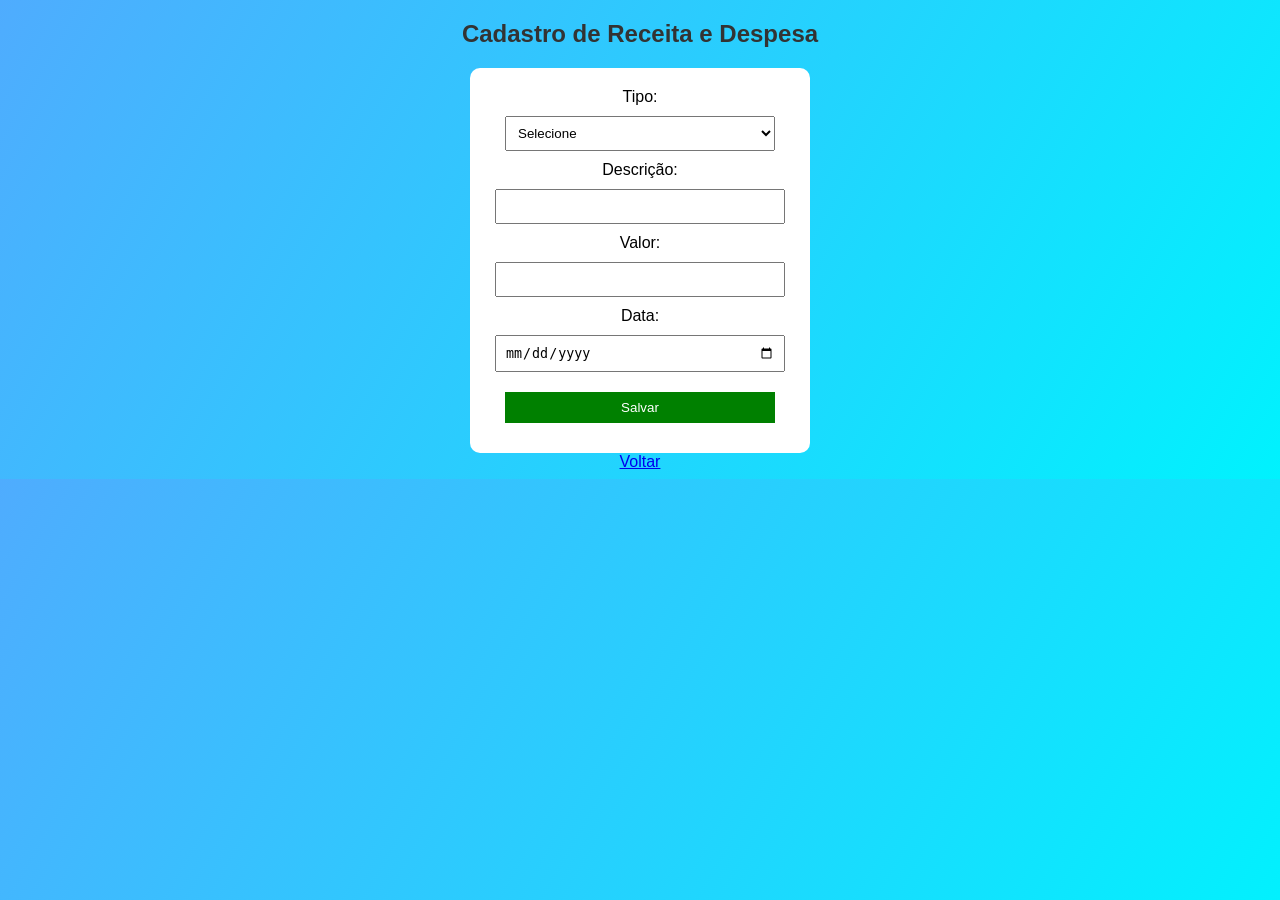
==== cadastro.html @ 6e74d2df "commit inicial O primeiro commit do teste" ====
<!DOCTYPE html>
<html>
<head>
    <title>Cadastro</title>
    <link rel="stylesheet" href="style.css">
    <script src="script.js"></script>
</head>
<body>

<h2>Cadastro de Receita e Despesa</h2>

<form action="salvar.php" method="POST" onsubmit="return validarFormulario()">

    <label>Tipo:</label>
    <select name="tipo" id="tipo">
        <option value="">Selecione</option>
        <option value="receita">Receita</option>
        <option value="despesa">Despesa</option>
    </select>

    <label>Descrição:</label>
    <input type="text" name="descricao" id="descricao">

    <label>Valor:</label>
    <input type="number" step="0.01" name="valor" id="valor">

    <label>Data:</label>
    <input type="date" name="data" id="data">

    <button type="submit">Salvar</button>

</form>

<a href="index.html">Voltar</a>

</body>
</html>
---- style.css ----
body {
    font-family: Arial;
    background-color: #f2f2f2;
    text-align: center;
     background: linear-gradient(120deg, #4facfe, #00f2fe);
}
/* Cabeçalho */
header {
    text-align: center; /* Centraliza o texto */
    padding: 30px; /* Espaçamento interno */
    
    /* Fundo escuro transparente */
    background-color: rgba(0,0,0,0.2);
    
    color: white; /* Texto branco */
}

/* Subtítulo */
header p {
    margin-top: 10px;
    font-size: 16px;
}

/* Container dos cards */
.container {
    display: flex; /* Usa flexbox */
    justify-content: center; /* Centraliza os cards */
    gap: 30px; /* Espaço entre os cards */
    padding: 40px;
    
    flex-wrap: wrap; /* Permite quebrar linha em telas menores */
}

/* Estilo dos cards */
.card {
    background: white; /* Fundo branco */
    padding: 25px; /* Espaçamento interno */
    border-radius: 15px; /* Bordas arredondadas */
    width: 280px; /* Largura fixa */
    text-align: center; /* Centraliza conteúdo */
    
    /* Sombra para dar efeito de elevação */
    box-shadow: 0 8px 20px rgba(0,0,0,0.2);
    
    transition: 0.3s; /* Suaviza animações */
}

/* Efeito ao passar o mouse */
.card:hover {
    transform: translateY(-5px); /* Sobe levemente */
}

/* Título dos cards */
.card h2 {
    margin-bottom: 10px;
}

/* Texto dos cards */
.card p {
    font-size: 14px;
    margin-bottom: 20px;
}

/* Botão */
.btn {
    text-decoration: none; /* Remove sublinhado */
    background: #4facfe; /* Cor de fundo */
    color: white; /* Texto branco */
    padding: 10px 20px; /* Espaçamento interno */
    border-radius: 8px; /* Bordas arredondadas */
    
    transition: 0.3s;
}

/* Efeito hover no botão */
.btn:hover {
    background: #007bff; /* Cor mais escura ao passar o mouse */
}

/* Rodapé */
footer {
    text-align: center;
    padding: 15px;
    
    background: rgba(0,0,0,0.2);
    color: white;
    
    position: fixed; /* Fixa no rodapé da tela */
    width: 100%;
    bottom: 0; /* Sempre na parte inferior */
}

h1, h2 {
    color: #333;
}

form {
    background: white;
    padding: 20px;
    margin: auto;
    width: 300px;
    border-radius: 10px;
}

input, select, button {
    width: 90%;
    margin: 10px 0;
    padding: 8px;
}

button {
    background-color: green;
    color: white;
    border: none;
}

table {
    margin: auto;
    background: white;
}

nav{
    margin-top: 200px;
}
nav a {
    margin: 10px;
    text-decoration: none;
    font-weight: bold;
}
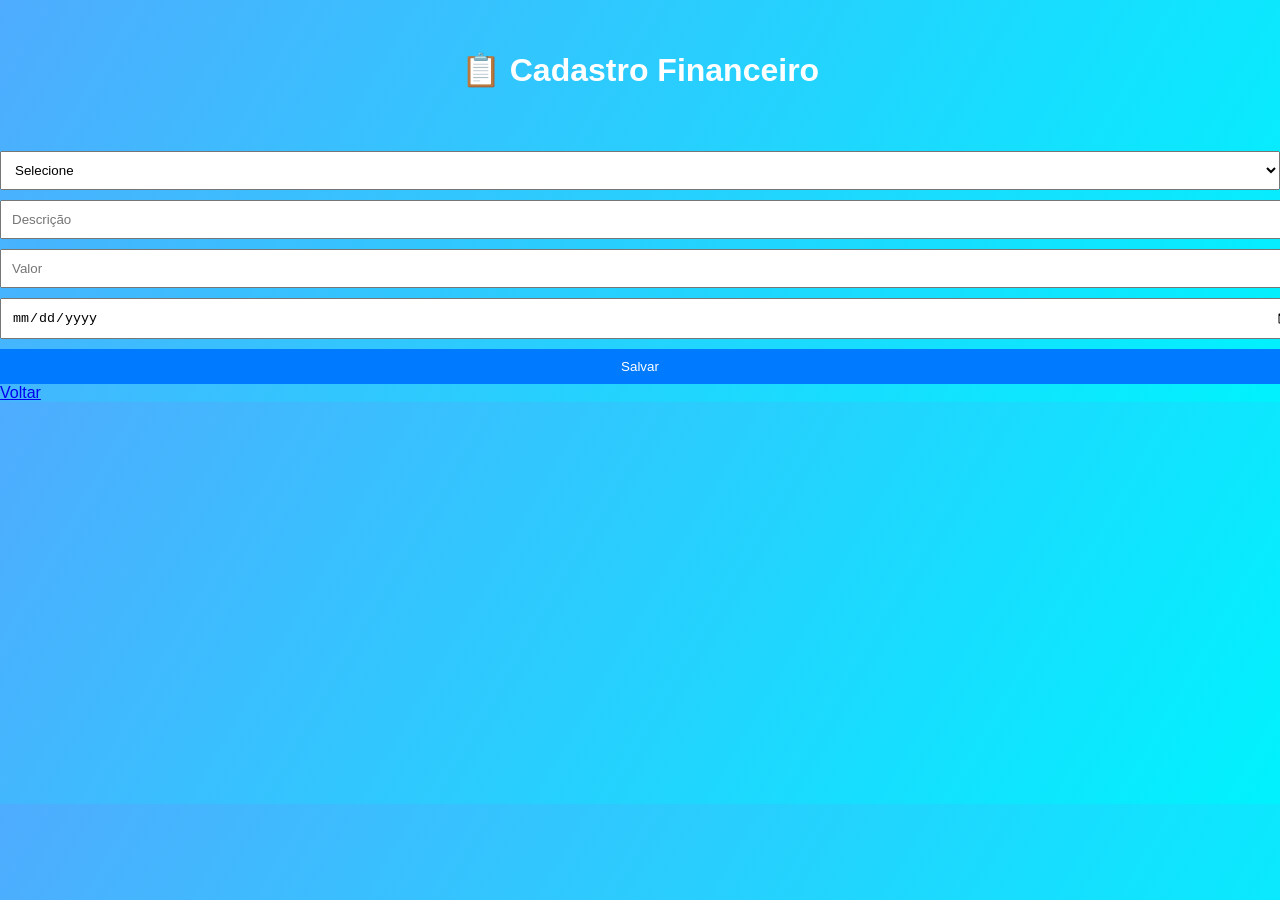
==== commit daf68e66: "Add files via upload" ====
--- a/cadastro.html
+++ b/cadastro.html
@@ -1,37 +1,65 @@
-<!DOCTYPE html>
-<html>
-<head>
-    <title>Cadastro</title>
-    <link rel="stylesheet" href="style.css">
-    <script src="script.js"></script>
-</head>
-<body>
 
-<h2>Cadastro de Receita e Despesa</h2>
+<!DOCTYPE html> <!-- Documento HTML -->
 
-<form action="salvar.php" method="POST" onsubmit="return validarFormulario()">
+<html lang="pt-br"> <!-- Idioma -->
 
-    <label>Tipo:</label>
-    <select name="tipo" id="tipo">
-        <option value="">Selecione</option>
-        <option value="receita">Receita</option>
-        <option value="despesa">Despesa</option>
-    </select>
+<head> <!-- Cabeçalho -->
 
-    <label>Descrição:</label>
-    <input type="text" name="descricao" id="descricao">
+    <meta charset="UTF-8"> <!-- UTF-8 -->
 
-    <label>Valor:</label>
-    <input type="number" step="0.01" name="valor" id="valor">
+    <title>Cadastro</title> <!-- Título -->
 
-    <label>Data:</label>
-    <input type="date" name="data" id="data">
+    <link rel="stylesheet" href="style.css"> <!-- CSS -->
 
-    <button type="submit">Salvar</button>
+</head> <!-- Fim head -->
 
-</form>
+<body> <!-- Corpo -->
 
-<a href="index.html">Voltar</a>
+<header> <!-- Cabeçalho -->
 
-</body>
-</html>+    <h1>📋 Cadastro Financeiro</h1> <!-- Título -->
+
+</header> <!-- Fim header -->
+
+<div class="form-container"> <!-- Container formulário -->
+
+    <select id="tipo"> <!-- Campo tipo -->
+
+        <option value="">Selecione</option> <!-- Opção vazia -->
+
+        <option value="receita">Receita</option> <!-- Receita -->
+
+        <option value="despesa">Despesa</option> <!-- Despesa -->
+
+    </select> <!-- Fim select -->
+
+    <input type="text"
+           id="descricao"
+           placeholder="Descrição"> <!-- Campo descrição -->
+
+    <input type="number"
+           id="valor"
+           placeholder="Valor"> <!-- Campo valor -->
+
+    <input type="date"
+           id="data"> <!-- Campo data -->
+
+    <button onclick="salvarMovimentacao()"> <!-- Botão -->
+
+        Salvar <!-- Texto -->
+
+    </button> <!-- Fim botão -->
+
+    <a href="index.html" class="btn-voltar"> <!-- Link -->
+
+        Voltar <!-- Texto -->
+
+    </a> <!-- Fim link -->
+
+</div> <!-- Fim container -->
+
+<script src="script.js"></script> <!-- Importa JS -->
+
+</body> <!-- Fim body -->
+
+</html> <!-- Fim html -->
--- a/style.css
+++ b/style.css
@@ -1,129 +1,82 @@
 body {
+    margin: 0;
     font-family: Arial;
-    background-color: #f2f2f2;
-    text-align: center;
-     background: linear-gradient(120deg, #4facfe, #00f2fe);
-}
-/* Cabeçalho */
-header {
-    text-align: center; /* Centraliza o texto */
-    padding: 30px; /* Espaçamento interno */
-    
-    /* Fundo escuro transparente */
-    background-color: rgba(0,0,0,0.2);
-    
-    color: white; /* Texto branco */
+    background: linear-gradient(120deg, #4facfe, #00f2fe);
 }
 
-/* Subtítulo */
-header p {
-    margin-top: 10px;
-    font-size: 16px;
+header {
+    text-align: center;
+    color: white;
+    padding: 30px;
 }
 
-/* Container dos cards */
 .container {
-    display: flex; /* Usa flexbox */
-    justify-content: center; /* Centraliza os cards */
-    gap: 30px; /* Espaço entre os cards */
-    padding: 40px;
-    
-    flex-wrap: wrap; /* Permite quebrar linha em telas menores */
+    display: flex;
+    justify-content: center;
+    gap: 30px;
+    flex-wrap: wrap;
+    padding: 20px;
 }
 
-/* Estilo dos cards */
 .card {
-    background: white; /* Fundo branco */
-    padding: 25px; /* Espaçamento interno */
-    border-radius: 15px; /* Bordas arredondadas */
-    width: 280px; /* Largura fixa */
-    text-align: center; /* Centraliza conteúdo */
-    
-    /* Sombra para dar efeito de elevação */
-    box-shadow: 0 8px 20px rgba(0,0,0,0.2);
-    
-    transition: 0.3s; /* Suaviza animações */
+    background: white;
+    padding: 20px;
+    width: 300px;
+    border-radius: 15px;
+    box-shadow: 0 5px 15px rgba(0,0,0,0.2);
 }
 
-/* Efeito ao passar o mouse */
-.card:hover {
-    transform: translateY(-5px); /* Sobe levemente */
-}
-
-/* Título dos cards */
-.card h2 {
-    margin-bottom: 10px;
-}
-
-/* Texto dos cards */
-.card p {
-    font-size: 14px;
-    margin-bottom: 20px;
-}
-
-/* Botão */
-.btn {
-    text-decoration: none; /* Remove sublinhado */
-    background: #4facfe; /* Cor de fundo */
-    color: white; /* Texto branco */
-    padding: 10px 20px; /* Espaçamento interno */
-    border-radius: 8px; /* Bordas arredondadas */
-    
-    transition: 0.3s;
-}
-
-/* Efeito hover no botão */
-.btn:hover {
-    background: #007bff; /* Cor mais escura ao passar o mouse */
-}
-
-/* Rodapé */
-footer {
-    text-align: center;
-    padding: 15px;
-    
-    background: rgba(0,0,0,0.2);
-    color: white;
-    
-    position: fixed; /* Fixa no rodapé da tela */
+input,
+select,
+button {
     width: 100%;
-    bottom: 0; /* Sempre na parte inferior */
-}
-
-h1, h2 {
-    color: #333;
-}
-
-form {
-    background: white;
-    padding: 20px;
-    margin: auto;
-    width: 300px;
-    border-radius: 10px;
-}
-
-input, select, button {
-    width: 90%;
-    margin: 10px 0;
-    padding: 8px;
+    padding: 10px;
+    margin-top: 10px;
 }
 
 button {
-    background-color: green;
+    background: #007bff;
     color: white;
     border: none;
+    cursor: pointer;
+}
+
+button:hover {
+    background: #0056b3;
+}
+
+.tabela-container {
+    width: 90%;
+    margin: auto;
+    background: white;
+    padding: 20px;
+    border-radius: 15px;
+    margin-bottom: 30px;
 }
 
 table {
-    margin: auto;
-    background: white;
+    width: 100%;
+    border-collapse: collapse;
 }
 
-nav{
-    margin-top: 200px;
+th,
+td {
+    border: 1px solid #ddd;
+    padding: 10px;
+    text-align: center;
 }
-nav a {
-    margin: 10px;
-    text-decoration: none;
+
+th {
+    background: #007bff;
+    color: white;
+}
+
+.receita {
+    color: green;
+    font-weight: bold;
+}
+
+.despesa {
+    color: red;
     font-weight: bold;
 }
